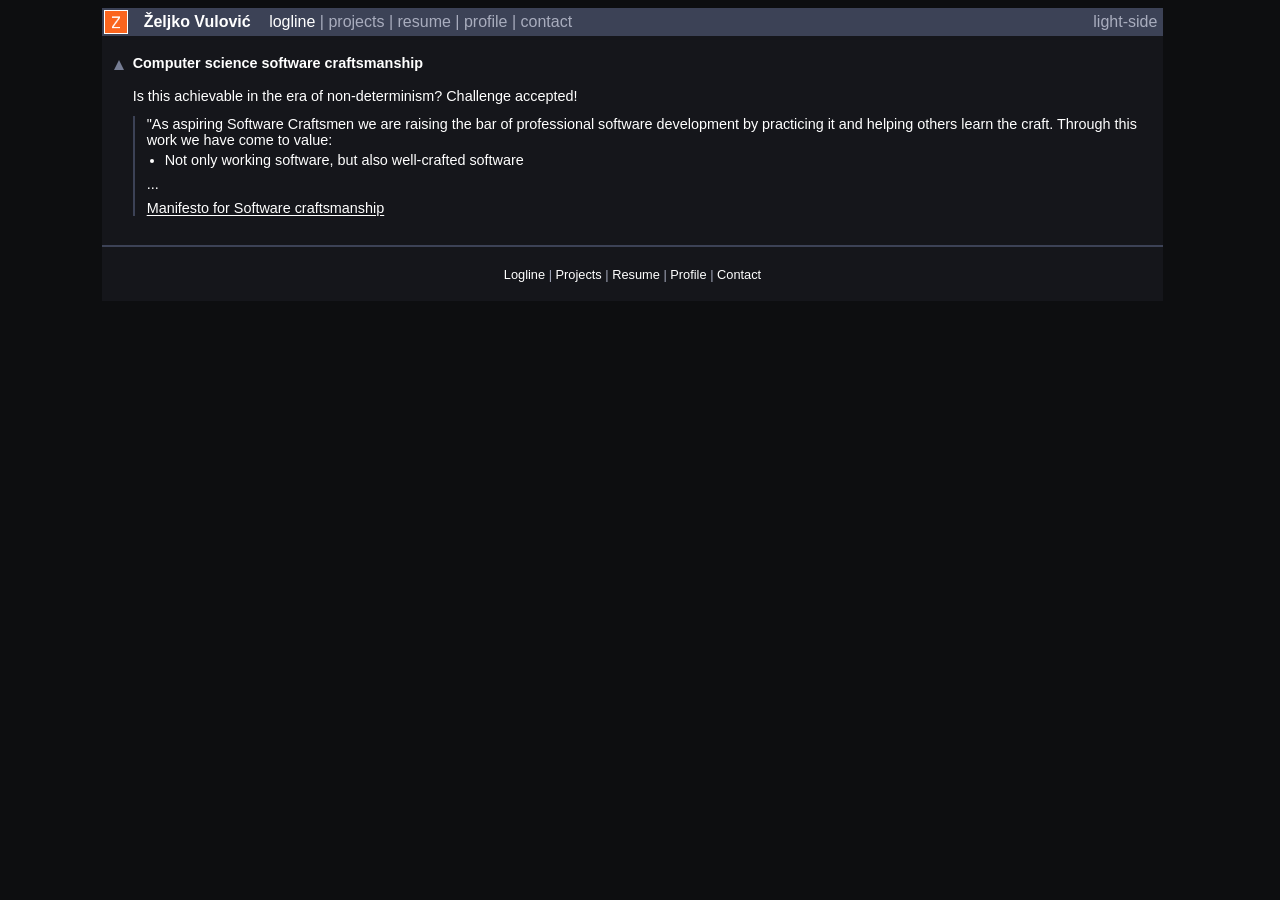
==== index.html @ 39f8a7eb "v1.0" ====
<!doctype html>
<html lang="en" data-theme="dark">
<head>
  <meta charset="utf-8">
  <meta name="viewport" content="width=device-width, initial-scale=1.0">
  <meta name="description" content="Željko Vulović: computer science software craftsmanship.">
  <title>Željko Vulović</title>
  <link rel="stylesheet" type="text/css" href="news.css">
  <link rel="icon" type="image/png" href="Z_Combinator_logo.png">
  <script src="site.js"></script>
</head>
<body>
  <center>
    <table id="hnmain" border="0" cellpadding="0" cellspacing="0" width="85%">
      <tr>
        <td id="header">
          <table border="0" cellpadding="0" cellspacing="0" width="100%" style="padding:2px">
            <tr>
              <td style="width:24px;padding-right:16px"><a href="projects.html"><img src="Z_Combinator_logo.png" width="22" height="22" alt="Z" style="border:1px white solid; display:block"></a></td>
              <td style="line-height:14.4pt; height:12px;"><span class="pagetop"><b class="hnname"><a href="https://www.linkedin.com/in/zeljko-vulovic/">Željko Vulović</a></b>
                <span class="topsel"><a href="index.html">logline</a></span> | <a href="projects.html">projects</a> | <a href="resume.html">resume</a> | <a href="info.html">profile</a> |
                <a href="mailto:zeljko@vulovic.it">contact</a>
              </span></td>
              <td style="text-align:right;padding-right:4px;"><span class="pagetop"><a href="#" id="theme" class="theme-toggle" role="button">light-side</a></span></td>
            </tr>
          </table>
        </td>
      </tr>
      <tr id="pagespace" title="" style="height:10px"></tr>
      <tr>
        <td>
          <table border="0" class="comment-tree">
              <tr class="athing comtr" data-indent="0"><td>
                <table border="0"><tr>
                  <td class="ind"><span class="indent" style="display:inline-block;width:0px"></span></td>
                  <td valign="top" class="votelinks"><center><div class="votearrow" title="upvote"></div></center></td>
                  <td class="default">
                    <div style="margin-top:2px; margin-bottom:-10px;"><span class="comhead company"><b>Computer science software craftsmanship</b></span></div>
                    <br>
                    <div class="comment"><div class="commtext c00">
                      <p>Is this achievable in the era of non-determinism? Challenge accepted!</p>
                      <blockquote style="margin:12px 0 0; padding-left:12px; border-left:2px solid var(--accent);">
                        <p>"As aspiring Software Craftsmen we are raising the bar of professional software development by practicing it and helping others learn the craft. Through this work we have come to value:</p>
                        <ul><li>Not only working software, but also well-crafted software</li></ul>
                        <p>...</p>
                        <p><a href="https://manifesto.softwarecraftsmanship.org/">Manifesto for Software craftsmanship</a></p>
                      </blockquote>
                    </div></div>
                  </td>
                </tr></table>
              </td></tr>
          </table>
        </td>
      </tr>
      <tr>
        <td>
          <div style="height:10px"></div>
          <table width="100%" cellspacing="0" cellpadding="1"><tr><td style="background-color:var(--accent)"></td></tr></table>
          <br>
          <center>
            <span class="yclinks"><a href="index.html">Logline</a> | <a href="projects.html">Projects</a> | <a href="resume.html">Resume</a> | <a href="info.html">Profile</a> | <a href="mailto:zeljko@vulovic.it">Contact</a></span>
          </center>
          <br>
        </td>
      </tr>
    </table>
  </center>
</body>
</html>
---- news.css ----
/* Hacker News stylesheet + dark theme (after jgthms.com/hacker-news-dark-mode) */
:root {
  --blue-h: 227;
  --blue-s: 10%;

  --black: #000000;
  --dark-grey: #222;
  --light-grey: #828282;
  --lightest-grey: #eee;
  --white: #ffffff;
  --orange: #ff6600;
  --beige: #f6f6ef;

  /* dark mode steps, spread apart so each layer reads clearly */
  --darkest-blue: hsl(var(--blue-h), 12%, 5.7%);
  --dark-blue: hsl(var(--blue-h), 12%, 9.45%);
  --blue: hsl(var(--blue-h), 18%, 28.69%);
  --light-blue: hsl(var(--blue-h), 14%, 68.13%);

  --page-background: var(--white);
  --accent: var(--orange);
  --text: var(--light-grey);
  --text-strong: var(--black);
  --border: var(--dark-grey);
  --background: var(--beige);
  --input-background: var(--white);
  --input-border: var(--lightest-grey);
  --arrow: #9a9a9a;
}

:root[data-theme="dark"] {
  --page-background: var(--darkest-blue);
  --accent: var(--blue);
  --text: var(--light-blue);
  --text-strong: #ffffff;
  --border: hsl(var(--blue-h), 14%, 70.35%);
  --background: var(--dark-blue);
  --input-background: var(--darkest-blue);
  --input-border: var(--accent);
  --arrow: hsl(var(--blue-h), 12%, 52.11%);
}

html  { background-color: var(--page-background);
        scrollbar-gutter: stable; /* reserve the scrollbar's space on every page so short pages (profile) don't widen the bar */ }
body  { font-family: Verdana, Geneva, sans-serif; font-size: 12pt; color: var(--text);
        -webkit-text-size-adjust: 100%; text-size-adjust: 100%; /* stop iOS enlarging text in landscape */ }
td    { font-family: Verdana, Geneva, sans-serif; font-size: 12pt; color: var(--text); }

input { font-family: monospace; font-size: 12pt; }

/* content links are underlined so they read as clickable */
a:link    { color: var(--text-strong); text-decoration: underline; text-underline-offset: 2px; }
a:visited { color: var(--text); text-decoration: underline; text-underline-offset: 2px; }
/* except the top bar and the footer, which stay plain like HN */
.pagetop a:link, .pagetop a:visited, .yclinks a:link, .yclinks a:visited { text-decoration: none; }

#hnmain  { background-color: var(--background); min-width: 796px; }
/* narrow windows the mobile layout doesn't cover (751–850px, under 300px): drop the min width so there's no sideways scroll */
@media only screen and (max-width: 850px) { #hnmain { min-width: 0; } }
#header  { background-color: var(--accent); }

.title   { font-family: Verdana, Geneva, sans-serif; font-size: 12pt; color: var(--text); }
.subtext { font-family: Verdana, Geneva, sans-serif; font-size: 8.4pt; color: var(--text); }
.yclinks { font-family: Verdana, Geneva, sans-serif; font-size: 9.6pt; color: var(--text); }
.pagetop { font-family: Verdana, Geneva, sans-serif; font-size: 12pt; color: var(--border); }
.comhead { font-family: Verdana, Geneva, sans-serif; font-size: 9.6pt; color: var(--text); }
.comment { font-family: Verdana, Geneva, sans-serif; font-size: 10.8pt; color: var(--text-strong); }
.hnname  { margin-right: 14px; }

.comment p { margin-top: 8px; margin-bottom: 0; }

.pagetop a:link, .pagetop a:visited { color: var(--text-strong); }
/* dark: like HN, unselected nav links are muted and the current page is white */
:root[data-theme="dark"] .pagetop a:link,
:root[data-theme="dark"] .pagetop a:visited { color: var(--border); }
:root[data-theme="dark"] .hnname a:link,
:root[data-theme="dark"] .hnname a:visited { color: var(--text-strong); }
:root:not([data-theme="dark"]) .pagetop a:link,
:root:not([data-theme="dark"]) .pagetop a:visited { color: #000; }
.topsel a:link, .topsel a:visited { color: #ffffff !important; }

.subtext a:link, .subtext a:visited { color: var(--text); }
.comhead a:link, .comhead a:visited { color: var(--text); }
.yclinks a:link, .yclinks a:visited { color: var(--text-strong); }


/* upvote arrow drawn in CSS (no external gif) */
.votearrow {
  width: 0; height: 0;
  /* HN proportions: smaller than the rank digits, inside their height, 1px above the baseline */
  border-left: 5.5px solid transparent;
  border-right: 5.5px solid transparent;
  border-bottom: 10px solid var(--arrow);
  margin: 6px 5px 5px 2px; /* 2px gap from the rank dot, 5px to the title, as HN */
}
.comment-tree .votearrow { margin-top: 8px; }

.rank { white-space: nowrap; }
.theme-toggle { cursor: pointer; white-space: nowrap; }

/* item / profile pages */
.fatitem td { vertical-align: top; }
.toptext { color: var(--text-strong); font-size: 10.8pt; line-height: 1.45; }
.toptext p { margin: 8px 0 0; }
.profile td { padding: 2px 0; }
.profile td:first-child { padding-right: 8px; white-space: nowrap; }
/* desktop: values start under the "projects" nav link */
@media only screen and (min-width: 751px) { .profile td:first-child { width: 175.8px; text-align: center; } }
.comment-tree .ind { width: 0; }
.comment-tree .default { padding-bottom: 14px; }
.comment-tree ul { margin: 4px 0 0; padding-left: 18px; }
.comment-tree li { margin: 2px 0; }

/* mobile device */
@media only screen and (min-width: 300px) and (max-width: 750px) {
  #hnmain { width: 100%; min-width: 0; }
  body { padding: 0; margin: 0; width: 100%; }
  td { height: inherit !important; }
  .title, .comment { font-size: inherit; }
  span.pagetop { display: block; margin: 3px 5px; font-size: 14.4px; line-height: normal; }
  span.pagetop b { display: block; font-size: 18px; }
  table.comment-tree .comment a { display: inline-block; max-width: 200px; overflow: hidden; white-space: nowrap;
    text-overflow: ellipsis; vertical-align: top; text-indent: 0; }
  .title { font-size: 13.2pt; line-height: 16.8pt; }
  .subtext { font-size: 10.8pt; }
  .itemlist { padding-right: 5px; }
  .votearrow { transform: scale(1.1, 1.1); margin-top: 7.5px; margin-right: 6px; }
  .comment-tree .votearrow { margin-top: 7.5px; }
  .votelinks { min-width: 18px; }
  .votelinks a { display: block; margin-bottom: 9px; }
  .comment-tree .indent[style*="width:40px"] { width: 12px !important; }
}

/* as on HN: comments cap their width per breakpoint; long words wrap */
.comment { max-width: 1215px; overflow-wrap: anywhere; }
.toptext { overflow-wrap: anywhere; }
.profile td, .subtext, .titleline { overflow-wrap: anywhere; }

@media only screen and (min-width: 300px) and (max-width: 389px)   { .comment { max-width: 270px;  overflow: hidden; } }
@media only screen and (min-width: 390px) and (max-width: 509px)   { .comment { max-width: 350px;  overflow: hidden; } }
@media only screen and (min-width: 510px) and (max-width: 599px)   { .comment { max-width: 460px;  overflow: hidden; } }
@media only screen and (min-width: 600px) and (max-width: 689px)   { .comment { max-width: 540px;  overflow: hidden; } }
@media only screen and (min-width: 690px) and (max-width: 809px)   { .comment { max-width: 620px;  overflow: hidden; } }
@media only screen and (min-width: 810px) and (max-width: 899px)   { .comment { max-width: 730px;  overflow: hidden; } }
@media only screen and (min-width: 900px) and (max-width: 1079px)  { .comment { max-width: 810px;  overflow: hidden; } }
@media only screen and (min-width: 1080px) and (max-width: 1169px) { .comment { max-width: 970px;  overflow: hidden; } }
@media only screen and (min-width: 1170px) and (max-width: 1259px) { .comment { max-width: 1050px; overflow: hidden; } }
@media only screen and (min-width: 1260px) and (max-width: 1349px) { .comment { max-width: 1130px; overflow: hidden; } }

/* HN comment details */
.commtext { color: var(--text-strong); }
a:focus-visible, input:focus-visible { outline: 1px dotted var(--text-strong); outline-offset: 1px; }

/* projects page: each company is a group, its projects listed inside */
.comment-tree ul.projects { list-style: none; padding-left: 0; margin: 0; }
.comment-tree ul.projects li { margin: 0 0 9px; }
.comment-tree ul.projects li:last-child { margin-bottom: 0; }
/* company line reads as the heading of its group */
.comhead.company { font-size: 10.8pt; color: var(--text-strong); font-weight: bold; }
.comhead.company a:link, .comhead.company a:visited { color: var(--text-strong); }
/* projects page: fixed spacing so each company name starts exactly under "Željko Vulović"
   (header: 2px table padding + 24px logo cell + 16px gap = 42px; mobile adds the 5px pagetop margin = 47px).
   The arrow keeps its 9px gap to the text and sits just left of it. */
.projects-tree, .projects-tree table { border-spacing: 0; }
.projects-tree td { padding: 0; }
.projects-tree .ind { padding-left: 0; }
.projects-tree .votelinks { width: 42px; min-width: 42px; }
/* arrow: centred in the gap between the logo and the name, its base on the top edge of the title underline */
.projects-tree .votearrow { margin-left: auto; margin-right: 2.5px; margin-top: 10px; }
@media only screen and (min-width: 300px) and (max-width: 750px) {
  .projects-tree .votelinks { width: 47px; min-width: 47px; }
  .projects-tree .votearrow { margin-right: 5px; margin-top: 9.5px; }
}
/* projects page: a dash before each project, a dot only before clients; wrapped lines stay aligned with the text */
.comment-tree ul.projects li { padding-left: 1em; text-indent: -1em; }
.comment-tree ul.projects li::before { content: "–"; display: inline-block; width: 1em; text-indent: 0; }
.comment-tree ul.projects li.client::before { content: "•"; }
/* projects page: client → project nesting, a dash before each project */
.comment-tree ul.projects ul { list-style: none; padding-left: 0; margin: 3px 0 0; }
.comment-tree ul.projects ul li { margin: 0 0 3px; }
.comment-tree ul.projects ul li::before { content: "–"; }
/* projects page: domain links in brackets behave like normal links (black, grey once visited) */
.comment-tree ul.projects .comhead a:link    { color: var(--text-strong); }
.comment-tree ul.projects .comhead a:visited { color: var(--text); }
.comment-tree ul.projects .comhead { color: var(--text-strong); }
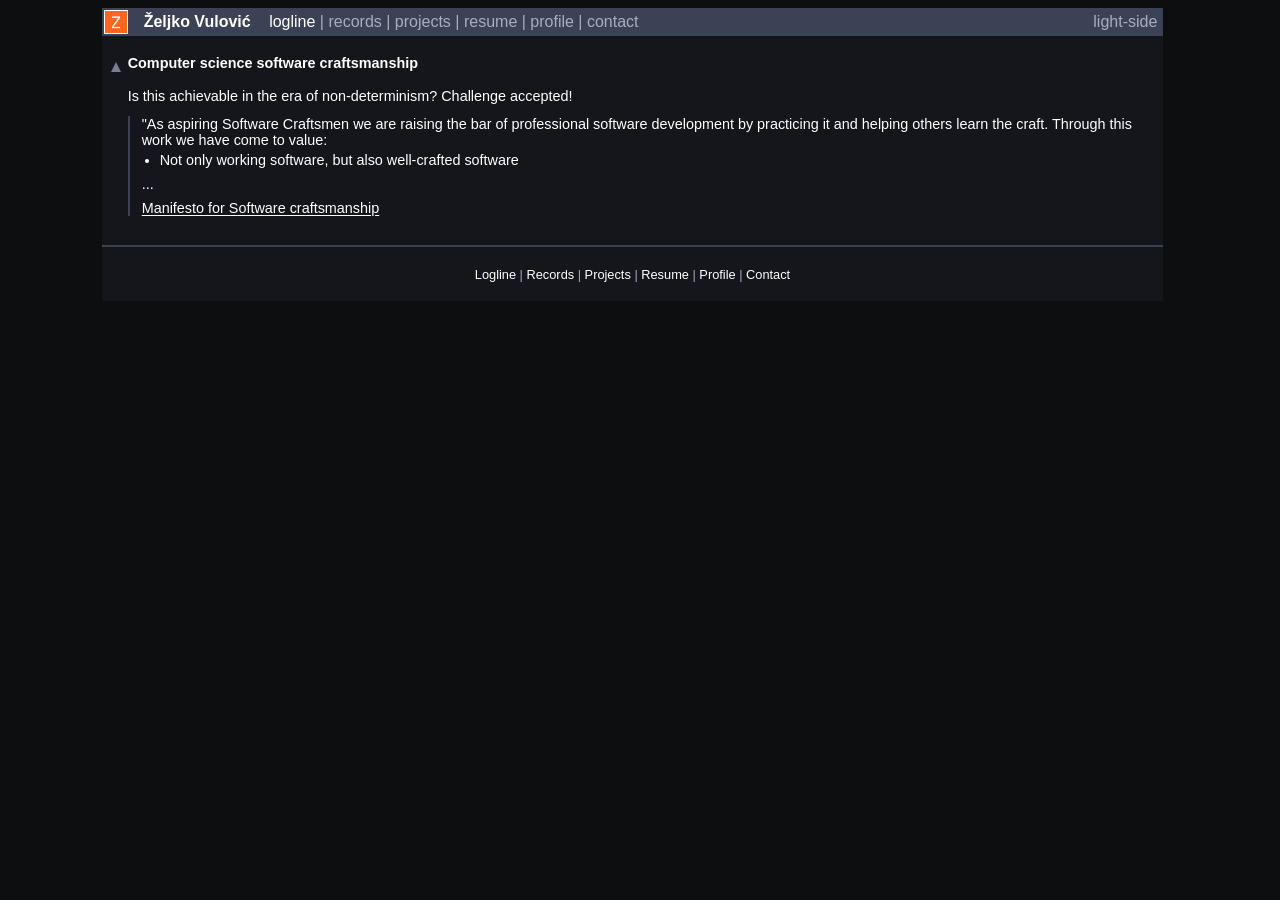
==== commit d5e17cb3: "v1.2" ====
--- a/index.html
+++ b/index.html
@@ -16,9 +16,9 @@
         <td id="header">
           <table border="0" cellpadding="0" cellspacing="0" width="100%" style="padding:2px">
             <tr>
-              <td style="width:24px;padding-right:16px"><a href="projects.html"><img src="Z_Combinator_logo.png" width="22" height="22" alt="Z" style="border:1px white solid; display:block"></a></td>
+              <td style="width:24px;padding-right:16px"><a href="records.html"><img src="Z_Combinator_logo.png" width="22" height="22" alt="Z" style="border:1px white solid; display:block"></a></td>
               <td style="line-height:14.4pt; height:12px;"><span class="pagetop"><b class="hnname"><a href="https://www.linkedin.com/in/zeljko-vulovic/">Željko Vulović</a></b>
-                <span class="topsel"><a href="index.html">logline</a></span> | <a href="projects.html">projects</a> | <a href="resume.html">resume</a> | <a href="info.html">profile</a> |
+                <span class="topsel"><a href="index.html">logline</a></span> | <a href="records.html">records</a> | <a href="projects.html">projects</a> | <a href="resume.html">resume</a> | <a href="info.html">profile</a> |
                 <a href="mailto:zeljko@vulovic.it">contact</a>
               </span></td>
               <td style="text-align:right;padding-right:4px;"><span class="pagetop"><a href="#" id="theme" class="theme-toggle" role="button">light-side</a></span></td>
@@ -58,7 +58,7 @@
           <table width="100%" cellspacing="0" cellpadding="1"><tr><td style="background-color:var(--accent)"></td></tr></table>
           <br>
           <center>
-            <span class="yclinks"><a href="index.html">Logline</a> | <a href="projects.html">Projects</a> | <a href="resume.html">Resume</a> | <a href="info.html">Profile</a> | <a href="mailto:zeljko@vulovic.it">Contact</a></span>
+            <span class="yclinks"><a href="index.html">Logline</a> | <a href="records.html">Records</a> | <a href="projects.html">Projects</a> | <a href="resume.html">Resume</a> | <a href="info.html">Profile</a> | <a href="mailto:zeljko@vulovic.it">Contact</a></span>
           </center>
           <br>
         </td>
--- a/news.css
+++ b/news.css
@@ -93,7 +93,14 @@
   border-bottom: 10px solid var(--arrow);
   margin: 6px 5px 5px 2px; /* 2px gap from the rank dot, 5px to the title, as HN */
 }
-.comment-tree .votearrow { margin-top: 8px; }
+/* every page: the arrow's base sits on the top edge of the title underline (2px under the baseline) */
+.comment-tree .votearrow { margin-top: 10px; }
+/* every page: the text starts on the line of the logo's right edge (2px header padding + 24px logo = 26px),
+   the arrow points at the logo's centre (14px); horizontal cell spacing removed, vertical spacing kept */
+.comment-tree:not(.records-tree), .comment-tree:not(.records-tree) table { border-spacing: 0 2px; }
+.comment-tree:not(.records-tree) td { padding-left: 0; padding-right: 0; }
+.comment-tree .votelinks { width: 26px; min-width: 26px; }
+.comment-tree .votearrow { margin-left: auto; margin-right: 7px; }
 
 .rank { white-space: nowrap; }
 .theme-toggle { cursor: pointer; white-space: nowrap; }
@@ -104,7 +111,7 @@
 .toptext p { margin: 8px 0 0; }
 .profile td { padding: 2px 0; }
 .profile td:first-child { padding-right: 8px; white-space: nowrap; }
-/* desktop: values start under the "projects" nav link */
+/* desktop: values start under the "records" nav link */
 @media only screen and (min-width: 751px) { .profile td:first-child { width: 175.8px; text-align: center; } }
 .comment-tree .ind { width: 0; }
 .comment-tree .default { padding-bottom: 14px; }
@@ -119,13 +126,11 @@
   .title, .comment { font-size: inherit; }
   span.pagetop { display: block; margin: 3px 5px; font-size: 14.4px; line-height: normal; }
   span.pagetop b { display: block; font-size: 18px; }
-  table.comment-tree .comment a { display: inline-block; max-width: 200px; overflow: hidden; white-space: nowrap;
-    text-overflow: ellipsis; vertical-align: top; text-indent: 0; }
   .title { font-size: 13.2pt; line-height: 16.8pt; }
   .subtext { font-size: 10.8pt; }
   .itemlist { padding-right: 5px; }
   .votearrow { transform: scale(1.1, 1.1); margin-top: 7.5px; margin-right: 6px; }
-  .comment-tree .votearrow { margin-top: 7.5px; }
+  .comment-tree .votearrow { margin-top: 9.5px; }
   .votelinks { min-width: 18px; }
   .votelinks a { display: block; margin-bottom: 9px; }
   .comment-tree .indent[style*="width:40px"] { width: 12px !important; }
@@ -151,35 +156,36 @@
 .commtext { color: var(--text-strong); }
 a:focus-visible, input:focus-visible { outline: 1px dotted var(--text-strong); outline-offset: 1px; }
 
-/* projects page: each company is a group, its projects listed inside */
+/* records page: each company is a group, its projects listed inside */
 .comment-tree ul.projects { list-style: none; padding-left: 0; margin: 0; }
 .comment-tree ul.projects li { margin: 0 0 9px; }
 .comment-tree ul.projects li:last-child { margin-bottom: 0; }
 /* company line reads as the heading of its group */
 .comhead.company { font-size: 10.8pt; color: var(--text-strong); font-weight: bold; }
 .comhead.company a:link, .comhead.company a:visited { color: var(--text-strong); }
-/* projects page: fixed spacing so each company name starts exactly under "Željko Vulović"
-   (header: 2px table padding + 24px logo cell + 16px gap = 42px; mobile adds the 5px pagetop margin = 47px).
-   The arrow keeps its 9px gap to the text and sits just left of it. */
-.projects-tree, .projects-tree table { border-spacing: 0; }
-.projects-tree td { padding: 0; }
-.projects-tree .ind { padding-left: 0; }
-.projects-tree .votelinks { width: 42px; min-width: 42px; }
-/* arrow: centred in the gap between the logo and the name, its base on the top edge of the title underline */
-.projects-tree .votearrow { margin-left: auto; margin-right: 2.5px; margin-top: 10px; }
-@media only screen and (min-width: 300px) and (max-width: 750px) {
-  .projects-tree .votelinks { width: 47px; min-width: 47px; }
-  .projects-tree .votearrow { margin-right: 5px; margin-top: 9.5px; }
-}
-/* projects page: a dash before each project, a dot only before clients; wrapped lines stay aligned with the text */
+/* records page: fixed spacing (no cell padding or spacing) */
+.records-tree, .records-tree table { border-spacing: 0; }
+.records-tree td { padding: 0; }
+.records-tree .ind { padding-left: 0; }
+/* records page: a dash before each project, a dot only before clients; wrapped lines stay aligned with the text */
 .comment-tree ul.projects li { padding-left: 1em; text-indent: -1em; }
 .comment-tree ul.projects li::before { content: "–"; display: inline-block; width: 1em; text-indent: 0; }
 .comment-tree ul.projects li.client::before { content: "•"; }
-/* projects page: client → project nesting, a dash before each project */
+/* records page: client → project nesting, a dash before each project */
 .comment-tree ul.projects ul { list-style: none; padding-left: 0; margin: 3px 0 0; }
 .comment-tree ul.projects ul li { margin: 0 0 3px; }
 .comment-tree ul.projects ul li::before { content: "–"; }
-/* projects page: domain links in brackets behave like normal links (black, grey once visited) */
+/* records page: domain links in brackets behave like normal links (black, grey once visited) */
 .comment-tree ul.projects .comhead a:link    { color: var(--text-strong); }
 .comment-tree ul.projects .comhead a:visited { color: var(--text); }
 .comment-tree ul.projects .comhead { color: var(--text-strong); }
+
+/* every page: the same gap from the bar to the top of the first line of text as on logline
+   (records loses 6px with its zero cell spacing, profile sits 5px higher, resume's smaller first line sits 1px lower) */
+.records-tree { margin-top: 6px; }
+.profile { margin-top: 5px; }
+#comments { margin-top: -1px; }
+/* every page: the same gap from the last line of text to the bottom bar as on logline and resume */
+.records-tree { margin-bottom: 5px; }
+.profile { margin-bottom: 15px; }
+.comment-tree .default:has(.commtext:empty) { padding-bottom: 5px; }
